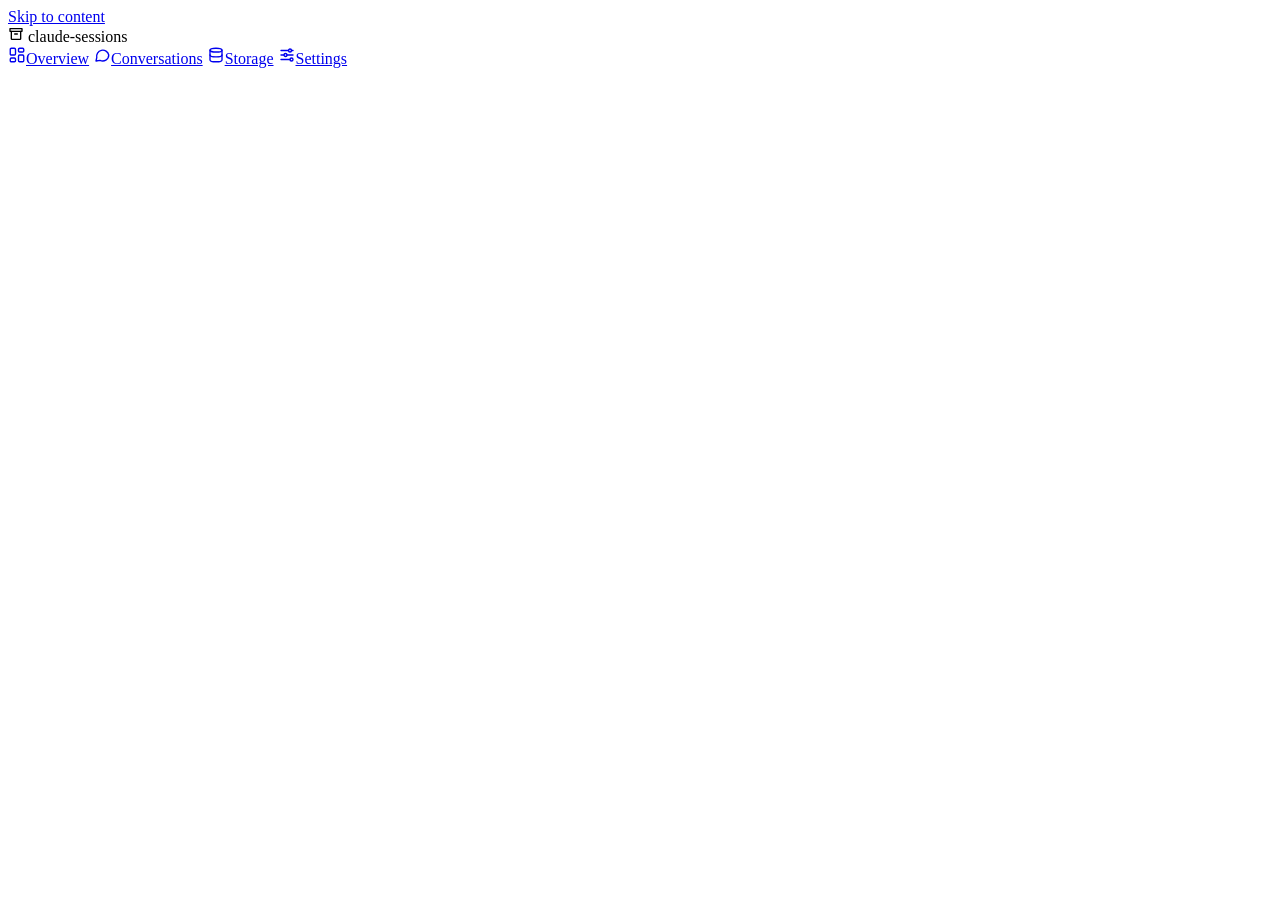
==== internal/panel/static/index.html @ 5fd8bc2a "panel: use the full width on large monitors, with Settings in two columns The page stopped at 1520px" ====
<!doctype html>
<html lang="en">
<head>
<meta charset="utf-8">
<meta name="viewport" content="width=device-width, initial-scale=1">
<meta name="cs-token" content="{{.Token}}">
<title>claude-sessions</title>
<link rel="stylesheet" href="/static/panel.css">
<link rel="icon" href="/static/favicon.svg">
<script type="module" src="/static/js/app.js"></script>
</head>
<body>
<a class="skip" href="#main">Skip to content</a>
<div class="app">
  <nav id="rail" aria-label="Panel" class="rail">
    <div class="brand">
      <span class="mark" aria-hidden="true"><svg width="16" height="16" viewBox="0 0 24 24" fill="none" stroke="currentColor" stroke-width="2" stroke-linecap="round" stroke-linejoin="round"><path d="M3 4h18v4H3z"></path><path d="M5 8v11a1 1 0 0 0 1 1h12a1 1 0 0 0 1-1V8"></path><path d="M10 12h4"></path></svg></span>
      <span class="brand-text"><span class="brand-name">claude-sessions</span><span class="brand-sub" data-slot="machine"></span></span>
    </div>
    <div class="nav">
      <a href="#/overview" aria-label="Overview"><svg width="18" height="18" viewBox="0 0 24 24" fill="none" stroke="currentColor" stroke-width="1.8" stroke-linecap="round" stroke-linejoin="round" aria-hidden="true"><rect x="3" y="3" width="7" height="9" rx="1.5"></rect><rect x="14" y="3" width="7" height="5" rx="1.5"></rect><rect x="14" y="12" width="7" height="9" rx="1.5"></rect><rect x="3" y="16" width="7" height="5" rx="1.5"></rect></svg><span class="label">Overview</span></a>
      <a href="#/conversations" aria-label="Conversations"><svg width="18" height="18" viewBox="0 0 24 24" fill="none" stroke="currentColor" stroke-width="1.8" stroke-linecap="round" stroke-linejoin="round" aria-hidden="true"><path d="M21 12a8 8 0 0 1-11.6 7.1L4 20l1-4.4A8 8 0 1 1 21 12z"></path></svg><span class="label">Conversations</span></a>
      <a href="#/storage" aria-label="Storage"><svg width="18" height="18" viewBox="0 0 24 24" fill="none" stroke="currentColor" stroke-width="1.8" stroke-linecap="round" stroke-linejoin="round" aria-hidden="true"><ellipse cx="12" cy="5.5" rx="8" ry="2.5"></ellipse><path d="M4 5.5v13c0 1.4 3.6 2.5 8 2.5s8-1.1 8-2.5v-13"></path><path d="M4 12c0 1.4 3.6 2.5 8 2.5s8-1.1 8-2.5"></path></svg><span class="label">Storage</span></a>
      <a href="#/settings" aria-label="Settings"><svg width="18" height="18" viewBox="0 0 24 24" fill="none" stroke="currentColor" stroke-width="1.8" stroke-linecap="round" stroke-linejoin="round" aria-hidden="true"><path d="M4 6h10"></path><path d="M18 6h2"></path><path d="M4 12h4"></path><path d="M12 12h8"></path><path d="M4 18h12"></path><circle cx="16" cy="6" r="2"></circle><circle cx="10" cy="12" r="2"></circle><circle cx="18" cy="18" r="2"></circle></svg><span class="label">Settings</span></a>
    </div>
    <div class="rail-foot"><span class="dot" aria-hidden="true" data-slot="dot"></span><span class="label" data-slot="foot"></span></div>
  </nav>
  <div role="separator" aria-orientation="vertical" aria-controls="rail" aria-label="Resize sidebar" aria-valuemin="64" aria-valuemax="320" aria-valuenow="200" tabindex="0" title="Drag to resize. Double-click to fold to icons." class="grip"><span></span></div>
  <main id="main" class="main" tabindex="-1"></main>
</div>
<div id="toasts" role="status"></div>
<div id="dialogs"></div>

<template id="t-overview">
  <header class="head rise">
    <h1 tabindex="-1">Overview</h1>
    <div class="row">
      <span class="muted small" data-slot="last"></span>
      <button type="button" class="btn" data-slot="preview">Preview backup</button>
      <button type="button" class="btn primary" data-slot="push">Back up now</button>
    </div>
  </header>

  <section aria-labelledby="sync-h" class="section rise stagger-1">
    <h2 id="sync-h">Your computers and the archive</h2>
    <div class="split gap-16">
      <div class="archive flex-1" data-slot="archive">
        <svg class="flow" viewBox="0 0 180 180" aria-hidden="true"><circle cx="90" cy="90" r="80"></circle><circle cx="90" cy="90" r="56"></circle></svg>
        <p class="archive-title" data-slot="provider"></p>
        <p><code class="archive-path" data-slot="path"></code></p>
        <p class="big archive-size" data-slot="size"></p>
        <p class="sub" data-slot="counts"></p>
        <a href="#/import" class="btn on-dark archive-action">Bring in work from another computer</a>
      </div>
      <ul aria-label="Computers" class="panel rows flex-2" data-slot="computers"></ul>
    </div>
  </section>

  <div class="cols">
    <section aria-labelledby="health-h" class="section rise stagger-2">
      <h2 id="health-h">Health</h2>
      <ul class="panel rows" data-slot="health"><li class="muted">Checking…</li></ul>
    </section>

    <div class="stack gap-28 rise stagger-3">
      <section aria-labelledby="storage-h" class="section">
        <h2 id="storage-h">Storage</h2>
        <div class="panel pad stack">
          <p data-slot="usage">Loading…</p>
          <div class="bar" role="img" aria-label="Archive space by kind" data-slot="bar" hidden><span class="part-conversations"></span><span class="part-work"></span><span class="part-other"></span></div>
          <p class="legend num" data-slot="legend" hidden><span><i class="part-conversations"></i><span>Conversations <span data-slot="conversations-size"></span></span></span><span><i class="part-work"></i><span>Work folders <span data-slot="work-size"></span></span></span><span><i class="part-other"></i><span>Other <span data-slot="other-size"></span></span></span></p>
          <p><span data-slot="saving"></span> <a href="#/storage" class="medium">Manage storage</a></p>
        </div>
      </section>
      <section aria-labelledby="activity-h" class="section">
        <h2 id="activity-h">Recent activity</h2>
        <ol class="panel rows num" data-slot="activity"></ol>
        <a href="#/settings" class="medium">Open the full log</a>
      </section>
    </div>
  </div>
</template>

<template id="t-conversations">
  <header class="head">
    <h1 tabindex="-1">Conversations</h1>
    <div class="field search-field">
      <label for="q">Search the text of every conversation</label>
      <input id="q" class="input" type="search" data-slot="q">
    </div>
  </header>

  <form aria-label="Filters" class="filters layer-6">
    <div class="filter" data-slot="project" data-label="Project"></div>
    <div class="filter" data-slot="machine" data-label="Used on"></div>
    <div class="filter" data-slot="age" data-label="Last message"></div>
    <div class="filter" data-slot="state" data-label="Show"></div>
  </form>

  <details class="panel pad layer-5">
    <summary><svg width="14" height="14" viewBox="0 0 24 24" fill="none" stroke="currentColor" stroke-width="2" stroke-linecap="round" stroke-linejoin="round" aria-hidden="true"><path d="M9 6l6 6-6 6"></path></svg>Search options</summary>
    <div class="search-fields">
      <div class="look-in" data-slot="look" data-label="Look in"></div>
      <div class="messages-from" data-slot="role" data-label="Messages from"></div>
      <div class="stop-after" data-slot="limit" data-label="Stop after"></div>
      <div class="field date-field"><label for="f-since">From</label><input id="f-since" class="input" type="date" data-slot="since"></div>
      <div class="field date-field"><label for="f-until">To</label><input id="f-until" class="input" type="date" data-slot="until"></div>
    </div>
    <div class="row search-checks">
      <label class="opt"><input type="checkbox" class="check" data-slot="case">Match upper and lower case</label>
      <label class="opt"><input type="checkbox" class="check" data-slot="regexp">Search with a pattern (regular expression)</label>
      <label class="opt"><input type="checkbox" class="check" data-slot="all">Also search tool calls, tool output and Claude's thinking</label>
    </div>
  </details>

  <div class="row spread">
    <p class="muted num" role="status" data-slot="summary"></p>
    <div class="row" data-slot="fix"></div>
  </div>

  <span class="sr" role="status" data-slot="selected-say"></span>
  <div role="region" aria-label="Selected conversations" class="selection slide" data-slot="selection" hidden>
    <span class="num selection-count" data-slot="selected"></span>
    <button type="button" class="btn sm on-dark" data-slot="keep">Add to Never delete</button>
    <button type="button" class="btn sm on-dark on-dark-danger" data-slot="delete">Delete from archive</button>
    <button type="button" class="btn sm ghost on-dark-quiet" data-slot="clear">Clear</button>
    <p id="conv-wait" class="status small full-line" data-slot="wait" hidden><svg width="14" height="14" viewBox="0 0 24 24" fill="none" stroke="currentColor" stroke-width="2" stroke-linecap="round" stroke-linejoin="round" aria-hidden="true"><circle cx="12" cy="12" r="9"></circle><path d="M12 7v5l3 2"></path></svg><span><span data-slot="wait-text"></span> <a href="#/settings">See computers</a></span></p>
  </div>

  <div class="panel table-box">
    <table class="num conv-table">
      <caption class="sr">Archived conversations</caption>
      <thead>
        <tr>
          <th scope="col" class="col-check"><input type="checkbox" class="check" aria-label="Select all shown" data-slot="select-all"></th>
          <th scope="col">Conversation</th>
          <th scope="col">Project</th>
          <th scope="col">Last message</th>
          <th scope="col">Used on</th>
          <th scope="col" class="r">Size</th>
          <th scope="col">State</th>
          <th scope="col"><span class="sr">Actions</span></th>
        </tr>
      </thead>
      <tbody data-slot="rows"></tbody>
    </table>
  </div>

  <nav aria-label="Pages of results" class="row spread" data-slot="pages">
    <span class="muted num" data-slot="range"></span>
    <span class="pager num" data-slot="pager"></span>
  </nav>
</template>

<template id="t-storage">
  <header class="stack">
    <h1 tabindex="-1">Storage</h1>
    <p class="usage" data-slot="usage"></p>
    <div class="bar usage-bar" role="img" aria-label="Archive space by kind" data-slot="bar"><span class="part-conversations"></span><span class="part-work"></span><span class="part-other"></span></div>
    <p class="legend num"><span><i class="part-conversations"></i><span>Conversations <span data-slot="conversations-size"></span></span></span><span><i class="part-work"></i><span>Work folders <span data-slot="work-size"></span></span></span><span><i class="part-other"></i><span>Pages and other files <span data-slot="other-size"></span></span></span></p>
  </header>

  <div class="cols">
    <section aria-labelledby="free-h" class="section">
      <h2 id="free-h">Ways to free space</h2>
      <ul class="panel rows">
        <li class="way">
          <div class="grow stack gap-3 way-text">
            <h3 id="zip-h">Compress old conversations</h3>
            <p class="muted">Conversations nobody has used for 30 days are zipped. Nothing is lost, and they still open as usual.</p>
            <p class="medium" data-slot="zip-line"></p>
            <p class="status warn small slide" data-slot="zip-wait" hidden><svg width="14" height="14" viewBox="0 0 24 24" fill="none" stroke="currentColor" stroke-width="2" stroke-linecap="round" stroke-linejoin="round" aria-hidden="true"><circle cx="12" cy="12" r="9"></circle><path d="M12 7v5l3 2"></path></svg><span><span data-slot="zip-wait-text"></span> <a href="#/settings">See computers</a></span></p>
          </div>
          <label class="row switch-label medium"><input type="checkbox" role="switch" class="switch" aria-labelledby="zip-h" data-slot="zip"><span id="zip-state" data-slot="zip-state"></span></label>
        </li>
        <li class="way">
          <div class="grow stack gap-3 way-text">
            <h3>Remove duplicate copies</h3>
            <p class="muted">The same conversation stored twice, once from each computer.</p>
            <p class="medium" role="status" data-slot="dup-line"></p>
            <p class="status warn small slide" data-slot="dup-wait" hidden><svg width="14" height="14" viewBox="0 0 24 24" fill="none" stroke="currentColor" stroke-width="2" stroke-linecap="round" stroke-linejoin="round" aria-hidden="true"><circle cx="12" cy="12" r="9"></circle><path d="M12 7v5l3 2"></path></svg><span><span data-slot="dup-wait-text"></span> <a href="#/settings">See computers</a></span></p>
          </div>
          <div class="row">
            <button type="button" class="btn danger" data-slot="remove" hidden></button>
            <button type="button" class="btn" data-slot="check">Check now</button>
          </div>
        </li>
        <li class="way">
          <div class="grow stack gap-3 way-text">
            <h3>Delete old conversations</h3>
            <p class="muted">Remove conversations you won't need from the archive. Your computers keep their own copies.</p>
            <p class="medium" data-slot="prune-line"></p>
          </div>
          <a href="#/delete" class="btn dark">Choose what to delete</a>
        </li>
      </ul>
    </section>

    <div class="stack gap-28">
      <section aria-labelledby="safe-h" class="section">
        <h2 id="safe-h">Protected and deleted</h2>
        <ul class="panel rows">
          <li><span class="grow" data-slot="kept-line"></span><a href="#/delete" class="btn sm">Manage</a></li>
          <li><span class="grow" data-slot="deleted-line"></span><a href="#/delete" class="btn sm" data-slot="restore-link">Restore</a></li>
        </ul>
      </section>

      <section aria-labelledby="big-h" class="section">
        <h2 id="big-h">Biggest projects</h2>
        <div class="panel table-box">
          <table class="num projects-table">
            <caption class="sr">Archive space by project</caption>
            <thead><tr><th scope="col">Project</th><th scope="col" class="r">Conversations</th><th scope="col" class="col-space">Space</th></tr></thead>
            <tbody data-slot="projects"></tbody>
          </table>
        </div>
        <p class="panel pad muted" data-slot="no-projects" hidden>Nothing is in the archive yet.</p>
      </section>
    </div>
  </div>
</template>

<template id="t-delete">
  <header class="stack gap-8">
    <a href="#/storage" class="back">Back to Storage</a>
    <h1 tabindex="-1">Delete old conversations</h1>
    <p class="lead">This removes conversations from the archive in <span data-slot="provider">your sync folder</span>. Each computer keeps its own copy, and a conversation you continue is backed up again.<span data-slot="trash-note" hidden> Google Drive keeps deleted files in its trash for 30 days.</span></p>
  </header>

  <div class="cols">
    <div class="stack gap-24">
      <section aria-labelledby="auto-delete-h" class="panel pad stack layer-6">
        <h2 id="auto-delete-h">Delete automatically</h2>
        <div class="row fields">
          <div class="auto-age" data-slot="auto-age" data-label="Delete conversations not used for"></div>
          <button type="button" class="btn primary" data-slot="save">Save</button>
        </div>
        <div class="row auto-note" data-slot="auto-note" hidden><p class="status warn small" role="status"><svg width="14" height="14" viewBox="0 0 24 24" fill="none" stroke="currentColor" stroke-width="2" stroke-linecap="round" stroke-linejoin="round" aria-hidden="true"><circle cx="12" cy="12" r="9"></circle><path d="M12 7v5l3 2"></path></svg><span data-slot="auto-note-text"></span></p><button type="button" class="btn sm" data-slot="auto-preview">Show what would be deleted</button></div>
        <p class="muted small">Checked once a day during the automatic backup. Anything you protect below is never deleted.</p>
      </section>

      <section aria-labelledby="now-h" class="panel pad stack layer-5">
        <h2 id="now-h">Choose now</h2>
        <div class="row fields">
          <div class="now-field" data-slot="now-age" data-label="Not used for more than"></div>
          <div class="now-field" data-slot="now-project" data-label="Project"></div>
          <button type="button" class="btn dark" data-slot="show">Show what would be deleted</button>
        </div>
        <p class="muted small">Or tick conversations on the <a href="#/conversations">Conversations</a> page and choose Delete from archive.</p>
        <div class="preview slide" data-slot="preview" hidden>
          <p class="note red preview-summary" role="status" data-slot="summary"></p>
          <ul class="rows preview-items" data-slot="items"></ul>
          <div class="row preview-actions">
            <button type="button" class="btn danger" data-slot="delete"></button>
            <button type="button" class="btn" data-slot="cancel">Cancel</button>
            <p id="delete-wait" class="status warn small full-line" data-slot="wait" hidden><svg width="14" height="14" viewBox="0 0 24 24" fill="none" stroke="currentColor" stroke-width="2" stroke-linecap="round" stroke-linejoin="round" aria-hidden="true"><circle cx="12" cy="12" r="9"></circle><path d="M12 7v5l3 2"></path></svg><span><span data-slot="wait-text"></span> <a href="#/settings">See computers</a></span></p>
          </div>
        </div>
      </section>
    </div>

    <div class="stack gap-24">
      <section aria-labelledby="keep-h" class="panel pad stack layer-4">
        <h2 id="keep-h">Never delete</h2>
        <p class="muted">Protected projects and conversations are skipped every time. A project is protected on every computer, whatever its folder is called there.</p>
        <p id="keep-unread" class="note" data-slot="keep-unread" hidden>The Never delete list couldn't be read right now, so this may be incomplete.</p>
        <ul class="rows ruled" data-slot="kept"></ul>
        <div class="row fields">
          <div class="keep-add" data-slot="keep-project" data-label="Protect a project"></div>
          <button type="button" class="btn primary" data-slot="protect">Protect</button>
        </div>
      </section>

      <section aria-labelledby="gone-h" class="panel pad stack">
        <h2 id="gone-h">Deleted recently</h2>
        <ul class="rows ruled" data-slot="deleted"></ul>
        <p class="muted small">Restore puts it back in the archive at the next backup of a computer that still has it.</p>
      </section>
    </div>
  </div>
</template>

<template id="t-import">
  <header class="stack gap-8">
    <a href="#/overview" class="back">Back to Overview</a>
    <h1 tabindex="-1">Bring in work from another computer</h1>
    <p class="lead">Copies the conversations and work folders your other computers backed up, and files them under your projects here, so you can continue them. Nothing on this computer is replaced unless you tick it below.</p>
    <span class="sr" role="status" data-slot="say"></span>
  </header>

  <section aria-labelledby="where-h" class="section">
    <h2 id="where-h">Where things will go</h2>
    <div class="panel table-box">
      <table class="where-table">
        <caption class="sr">Where each project and folder from the other computers goes on this computer</caption>
        <thead><tr><th scope="col">From</th><th scope="col">Goes here</th><th scope="col">Why</th><th scope="col"><span class="sr">Actions</span></th></tr></thead>
        <tbody data-slot="rows"></tbody>
      </table>
    </div>
  </section>

  <div class="cols">
    <section aria-labelledby="opt-h" class="panel pad stack bring-options">
      <h2 id="opt-h">What to bring in</h2>
      <label class="opt"><input type="checkbox" class="check" checked data-slot="update"><span>Update conversations that continued on another computer</span></label>
      <label class="opt"><input type="checkbox" class="check" checked data-slot="work"><span>Work folders, not just conversations</span></label>
      <label class="opt"><input type="checkbox" class="check" checked data-slot="plugins"><span>Plugin settings</span></label>
      <label class="opt"><input type="checkbox" class="check" data-slot="profile"><span>The other computers' rules and skills, where they are newer<small>Replaces this computer's CLAUDE.md, rules and skills. Each computer's own copy stays in the archive.</small></span></label>
      <label class="opt"><input type="checkbox" class="check" data-slot="repoint"><span>Fix file paths in conversations brought in earlier<small>Use this an hour after bringing work in, for conversations you used recently.</small></span></label>

      <details class="advanced layer-5">
        <summary><svg width="14" height="14" viewBox="0 0 24 24" fill="none" stroke="currentColor" stroke-width="2" stroke-linecap="round" stroke-linejoin="round" aria-hidden="true"><path d="M9 6l6 6-6 6"></path></svg>Advanced</summary>
        <div class="stack advanced-body">
          <div class="row fields">
            <div class="field search-root"><label for="root">Look for your projects in</label><span class="muted small" id="root-hint">A full path, such as ~/dev or /Users/you/dev</span><input id="root" class="input mono" type="text" placeholder="Your home and your projects' folders" aria-describedby="root-hint" data-slot="root"></div>
            <button type="button" class="btn" data-slot="root-choose">Choose folder</button>
            <div class="depth" data-slot="depth" data-label="Folders deep"></div>
          </div>
          <label class="opt"><input type="checkbox" class="check" data-slot="bare-name"><span>Also update the project's old folder name inside conversations<small>Also changes that name where it appears on its own in conversations, such as in code and prose.</small></span></label>
          <label class="opt"><input type="checkbox" class="check" data-slot="pull"><span>Keep the other computers' folder names as they are, without matching projects</span></label>
        </div>
      </details>

      <div class="row bring-row">
        <button type="button" class="btn primary" data-slot="bring">Bring in</button>
        <button type="button" class="btn" data-slot="preview">Preview first</button>
        <span class="progress grow bring-progress" role="progressbar" aria-valuemin="0" aria-valuemax="100" aria-label="Bringing in work" data-slot="progress" hidden><span></span></span>
        <span class="muted grow num" id="bring-result" data-slot="result">Preview first to see exactly what changes.</span>
      </div>
    </section>

    <section aria-labelledby="folder-h" class="panel pad stack">
      <h2 id="folder-h">From a folder instead</h2>
      <p class="muted">Have conversation files from somewhere else, such as an old backup? File them under a project here.</p>
      <div class="row fields">
        <div class="field restore-field"><label for="src">Folder with the conversation files</label><span class="muted small" id="src-hint">A full path, such as ~/Downloads/old-backup/web-app</span><input id="src" class="input mono" type="text" aria-describedby="src-hint" data-slot="source"></div>
        <div class="field restore-field"><label for="dst">Project they belong to here</label><span class="muted small" id="dst-hint">A full path, such as ~/dev/web-app</span><input id="dst" class="input mono" type="text" aria-describedby="dst-hint" data-slot="project-path"></div>
        <div class="field restore-field"><label for="old">The project's old path, if it moved (optional)</label><input id="old" class="input mono" type="text" placeholder="/Users/old-name/dev/web-app" data-slot="rewrite-from"></div>
      </div>
      <label class="opt"><input type="checkbox" class="check" data-slot="restore-update"><span>Update conversations that are already here</span></label>
      <label class="opt"><input type="checkbox" class="check" data-slot="restore-bare-name"><span>Also update the project's old folder name inside conversations<small>Also changes that name where it appears on its own in conversations, such as in code and prose.</small></span></label>
      <div class="row"><button type="button" class="btn primary" data-slot="restore">File them here</button><button type="button" class="btn" data-slot="restore-preview">Preview first</button><span class="muted grow num" id="restore-result" data-slot="restore-result"></span></div>
    </section>
  </div>
</template>

<template id="t-settings">
  <h1 tabindex="-1">Settings</h1>

  <div class="board">
    <div class="board-col">
      <section aria-labelledby="arch-h" class="section">
        <h2 id="arch-h">Archive folder</h2>
        <div class="panel pad row" data-slot="archive"><p class="grow"><span data-slot="archive-label"></span> Every computer must use this same folder.</p><span class="muted small job-status" role="status"></span><button type="button" class="btn" data-slot="change-folder">Change folder</button></div>
      </section>

      <section aria-labelledby="comp-h" class="section">
        <h2 id="comp-h">Computers</h2>
        <div class="panel pad row align-end">
          <div class="field name-field"><label for="mname">This computer's name in the archive</label><input id="mname" class="input" type="text" data-slot="name"></div>
          <button type="button" class="btn" data-slot="rename">Rename</button><span class="muted small job-status" role="status"></span>
          <p class="muted small full-line">Each computer needs its own name. A Mac's network name can change, so a fixed name keeps its history together.</p>
        </div>
        <div class="panel table-box" data-slot="computers-box">
          <table class="num computers-table">
            <caption class="sr">Computers using this archive</caption>
            <thead><tr><th scope="col">Computer</th><th scope="col">Version</th><th scope="col">Last backup</th><th scope="col">Ready for compression and deleting</th><th scope="col"><span class="sr">Actions</span></th></tr></thead>
            <tbody data-slot="computers"></tbody>
          </table>
        </div>
        <p class="muted small" data-slot="computers-note">Compression and deleting wait until every computer is ready. Forget a computer you no longer use; its conversations stay in the archive.</p>
      </section>

      <section aria-labelledby="work-h" class="section">
        <div class="head"><h2 id="work-h">Work folders</h2><label class="row switch-label"><input type="checkbox" role="switch" class="switch" data-slot="work"><span>Back up the folders Claude works in</span></label></div>
        <div class="panel table-box">
          <table class="num work-table">
            <caption class="sr">Work folders backed up from this computer</caption>
            <thead><tr><th scope="col">Folder</th><th scope="col" class="r">Files</th><th scope="col" class="r">Size</th><th scope="col"><span class="sr">Actions</span></th></tr></thead>
            <tbody data-slot="folders"></tbody>
          </table>
        </div>
        <div class="split gap-16">
          <div class="panel pad stack gap-6">
            <h3>Excluded</h3>
            <ul class="rows excluded" data-slot="excluded"></ul>
          </div>
          <fieldset class="panel pad stack gap-8 placement">
            <legend class="sr">Where the other computers' work folders go here</legend>
            <h3 aria-hidden="true">Where other computers' work folders go</h3>
            <label class="opt"><input type="radio" name="placement" value="home" class="check" data-slot="placement-home"><span>The same place in your home folder <span class="muted">(recommended)</span></span></label>
            <label class="opt"><input type="radio" name="placement" value="machine" class="check" data-slot="placement-machine"><span>Exactly the same path, where this computer has it</span></label>
          </fieldset>
        </div>
        <div class="row"><button type="button" class="btn" data-slot="exclude">Exclude a folder</button><button type="button" class="btn" data-slot="scan-history">Look through older conversations</button><span class="muted small job-status" role="status"></span><span class="muted small grow">Finds folders used before claude-sessions was installed. It also reads conversations from your other computers.</span></div>
      </section>

      <section aria-labelledby="map-h" class="section">
        <h2 id="map-h">Where the other computers' folders go here</h2>
        <ul class="panel rows" data-slot="maps"></ul>
        <div class="row"><button type="button" class="btn" data-slot="add-folder">Add a folder</button><button type="button" class="btn" data-slot="add-project">Add a project</button><span class="muted small job-status" role="status"></span></div>
      </section>
    </div>

    <div class="board-col">
      <section aria-labelledby="auto-backup-h" class="section">
        <h2 id="auto-backup-h">Automatic backup</h2>
        <div class="panel pad stack layer-5">
          <p class="status ok" data-slot="auto-state"><svg width="16" height="16" viewBox="0 0 24 24" fill="none" stroke="currentColor" stroke-width="2" stroke-linecap="round" stroke-linejoin="round" aria-hidden="true"><path d="M5 12.5l4.5 4.5L19 7.5"></path></svg><span class="status-text" data-slot="auto-text"></span></p>
          <div class="row fields">
            <div class="every" data-slot="every" data-label="Scheduled backup"></div>
            <button type="button" class="btn" data-slot="install">Set up again</button>
            <button type="button" class="btn quiet-danger" data-slot="uninstall">Turn off automatic backup</button><span class="muted small job-status" role="status"></span>
          </div>
          <p class="muted small">Turning it off keeps your archive. Restart Claude Code after setting it up again.</p>
        </div>
      </section>

      <div class="stack gap-16 pair">
        <section aria-labelledby="prof-h" class="panel pad stack">
          <h2 id="prof-h">Rules and skills</h2>
          <p data-slot="profile-line"></p>
          <ul class="small profile-list" data-slot="profile"></ul>
          <div class="row"><button type="button" class="btn" data-slot="compare">Compare</button><button type="button" class="btn" data-slot="take-newer">Take the newer copies here</button><span class="muted small job-status" role="status"></span></div>
        </section>
        <section aria-labelledby="pages-h" class="panel pad stack">
          <h2 id="pages-h">Readable pages</h2>
          <p data-slot="pages-line"></p>
          <p class="small">Left out of pages: <span data-slot="left-out"></span> <button type="button" class="btn sm ghost" data-slot="change-left-out">Change</button></p>
          <div class="row"><button type="button" class="btn" data-slot="rebuild">Rebuild all pages</button><span class="muted small job-status" role="status"></span></div>
        </section>
      </div>

      <section aria-labelledby="full-h" class="panel pad row">
        <div class="grow stack gap-3"><h2 id="full-h">Full backup file</h2><p class="muted">One zip of everything on this computer: conversations, subagents, memory and settings. Keep it somewhere safe; it may hold passwords from your conversations.</p></div>
        <div class="row"><button type="button" class="btn" data-slot="backup-preview">Preview</button><button type="button" class="btn" data-slot="backup">Create backup file</button><span class="muted small num job-status" role="status" data-slot="backup-result"></span></div>
      </section>

      <section aria-labelledby="log-h" class="section">
        <h2 id="log-h">Log</h2>
        <pre class="mono log" role="region" tabindex="0" aria-labelledby="log-h" data-slot="log"></pre>
        <div class="row"><button type="button" class="btn" data-slot="open-log">Open the log file</button><button type="button" class="btn" data-slot="full-check">Run full check</button><span class="muted small job-status" role="status"></span><span class="muted small grow">The full check also tests writing to the archive folder and reads archived conversations, so it can take a while.</span></div>
      </section>
    </div>
  </div>

  <div class="stack gap-8">
    <p class="muted small" data-slot="about"></p>
    <div class="row"><button type="button" class="btn sm" data-slot="stop">Stop the panel</button><span class="muted small" role="status" data-slot="stop-note"></span></div>
  </div>
</template>

<template id="t-commands">
  <header class="stack gap-8">
    <a href="#/settings" class="back">Back to Settings</a>
    <h1 tabindex="-1">Every command, and where it is in the panel</h1>
    <p class="lead">Everything the terminal can do, the panel can do too. The panel runs the same commands, so the two always agree. Only shell tab-completion stays terminal-only, because it changes your shell, not your backups.</p>
  </header>
  <div class="command-groups" data-slot="groups"></div>
</template>
</body>
</html>
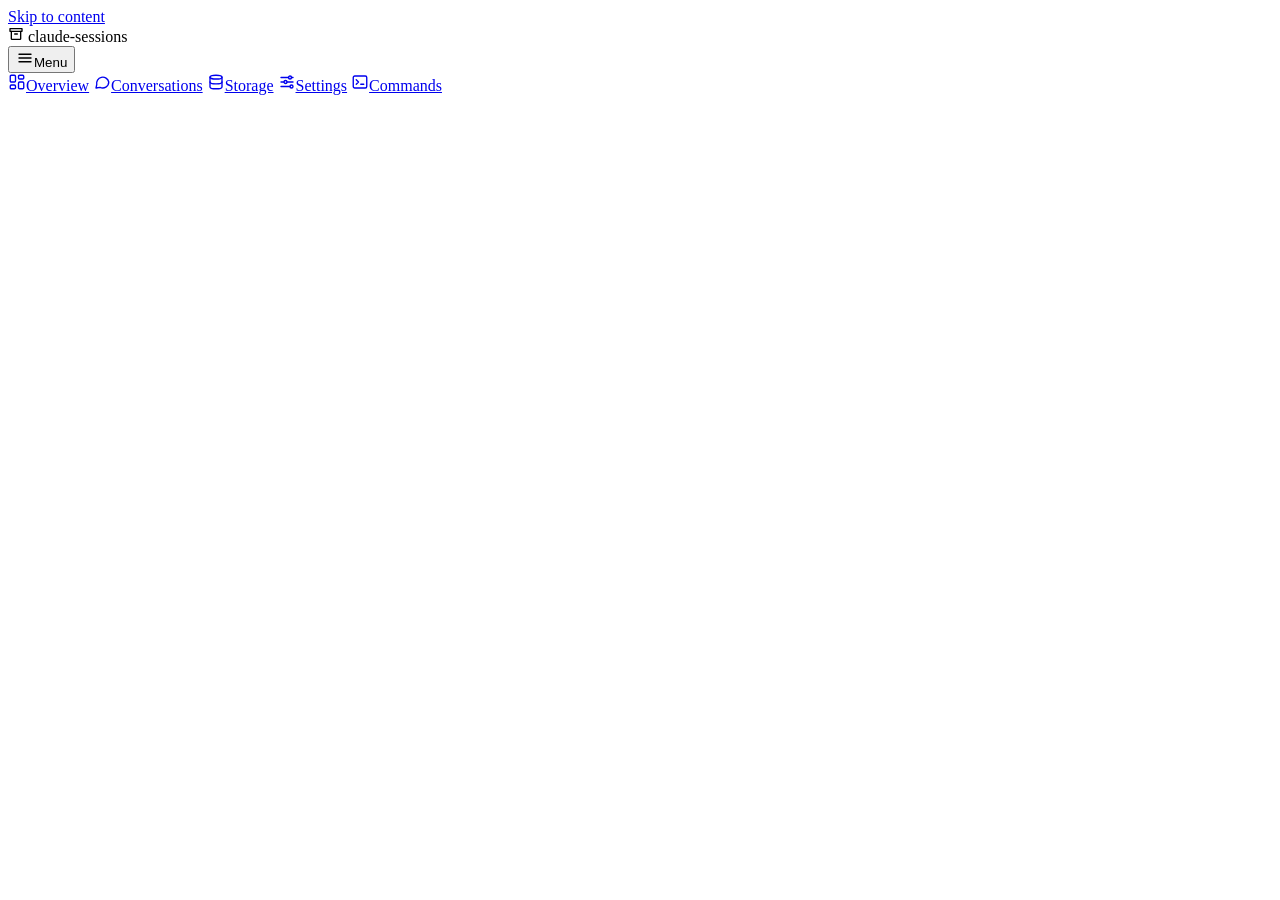
==== commit d289421a: "Show the panel working; Commands in the menu; motion and phone layout Every button that starts work " ====
--- a/internal/panel/static/index.html
+++ b/internal/panel/static/index.html
@@ -17,22 +17,29 @@
       <span class="mark" aria-hidden="true"><svg width="16" height="16" viewBox="0 0 24 24" fill="none" stroke="currentColor" stroke-width="2" stroke-linecap="round" stroke-linejoin="round"><path d="M3 4h18v4H3z"></path><path d="M5 8v11a1 1 0 0 0 1 1h12a1 1 0 0 0 1-1V8"></path><path d="M10 12h4"></path></svg></span>
       <span class="brand-text"><span class="brand-name">claude-sessions</span><span class="brand-sub" data-slot="machine"></span></span>
     </div>
-    <div class="nav">
-      <a href="#/overview" aria-label="Overview"><svg width="18" height="18" viewBox="0 0 24 24" fill="none" stroke="currentColor" stroke-width="1.8" stroke-linecap="round" stroke-linejoin="round" aria-hidden="true"><rect x="3" y="3" width="7" height="9" rx="1.5"></rect><rect x="14" y="3" width="7" height="5" rx="1.5"></rect><rect x="14" y="12" width="7" height="9" rx="1.5"></rect><rect x="3" y="16" width="7" height="5" rx="1.5"></rect></svg><span class="label">Overview</span></a>
-      <a href="#/conversations" aria-label="Conversations"><svg width="18" height="18" viewBox="0 0 24 24" fill="none" stroke="currentColor" stroke-width="1.8" stroke-linecap="round" stroke-linejoin="round" aria-hidden="true"><path d="M21 12a8 8 0 0 1-11.6 7.1L4 20l1-4.4A8 8 0 1 1 21 12z"></path></svg><span class="label">Conversations</span></a>
-      <a href="#/storage" aria-label="Storage"><svg width="18" height="18" viewBox="0 0 24 24" fill="none" stroke="currentColor" stroke-width="1.8" stroke-linecap="round" stroke-linejoin="round" aria-hidden="true"><ellipse cx="12" cy="5.5" rx="8" ry="2.5"></ellipse><path d="M4 5.5v13c0 1.4 3.6 2.5 8 2.5s8-1.1 8-2.5v-13"></path><path d="M4 12c0 1.4 3.6 2.5 8 2.5s8-1.1 8-2.5"></path></svg><span class="label">Storage</span></a>
-      <a href="#/settings" aria-label="Settings"><svg width="18" height="18" viewBox="0 0 24 24" fill="none" stroke="currentColor" stroke-width="1.8" stroke-linecap="round" stroke-linejoin="round" aria-hidden="true"><path d="M4 6h10"></path><path d="M18 6h2"></path><path d="M4 12h4"></path><path d="M12 12h8"></path><path d="M4 18h12"></path><circle cx="16" cy="6" r="2"></circle><circle cx="10" cy="12" r="2"></circle><circle cx="18" cy="18" r="2"></circle></svg><span class="label">Settings</span></a>
-    </div>
-    <div class="rail-foot"><span class="dot" aria-hidden="true" data-slot="dot"></span><span class="label" data-slot="foot"></span></div>
+    <button type="button" class="menu-btn" aria-expanded="false" aria-controls="rail-menu" data-slot="menu"><svg width="18" height="18" viewBox="0 0 24 24" fill="none" stroke="currentColor" stroke-width="1.8" stroke-linecap="round" stroke-linejoin="round" aria-hidden="true"><path d="M4 7h16"></path><path d="M4 12h16"></path><path d="M4 17h16"></path></svg>Menu</button>
+    <div class="rail-menu" id="rail-menu">
+      <div class="nav">
+        <a href="#/overview" aria-label="Overview"><svg width="18" height="18" viewBox="0 0 24 24" fill="none" stroke="currentColor" stroke-width="1.8" stroke-linecap="round" stroke-linejoin="round" aria-hidden="true"><rect x="3" y="3" width="7" height="9" rx="1.5"></rect><rect x="14" y="3" width="7" height="5" rx="1.5"></rect><rect x="14" y="12" width="7" height="9" rx="1.5"></rect><rect x="3" y="16" width="7" height="5" rx="1.5"></rect></svg><span class="label">Overview</span></a>
+        <a href="#/conversations" aria-label="Conversations"><svg width="18" height="18" viewBox="0 0 24 24" fill="none" stroke="currentColor" stroke-width="1.8" stroke-linecap="round" stroke-linejoin="round" aria-hidden="true"><path d="M21 12a8 8 0 0 1-11.6 7.1L4 20l1-4.4A8 8 0 1 1 21 12z"></path></svg><span class="label">Conversations</span></a>
+        <a href="#/storage" aria-label="Storage"><svg width="18" height="18" viewBox="0 0 24 24" fill="none" stroke="currentColor" stroke-width="1.8" stroke-linecap="round" stroke-linejoin="round" aria-hidden="true"><ellipse cx="12" cy="5.5" rx="8" ry="2.5"></ellipse><path d="M4 5.5v13c0 1.4 3.6 2.5 8 2.5s8-1.1 8-2.5v-13"></path><path d="M4 12c0 1.4 3.6 2.5 8 2.5s8-1.1 8-2.5"></path></svg><span class="label">Storage</span></a>
+        <a href="#/settings" aria-label="Settings"><svg width="18" height="18" viewBox="0 0 24 24" fill="none" stroke="currentColor" stroke-width="1.8" stroke-linecap="round" stroke-linejoin="round" aria-hidden="true"><path d="M4 6h10"></path><path d="M18 6h2"></path><path d="M4 12h4"></path><path d="M12 12h8"></path><path d="M4 18h12"></path><circle cx="16" cy="6" r="2"></circle><circle cx="10" cy="12" r="2"></circle><circle cx="18" cy="18" r="2"></circle></svg><span class="label">Settings</span></a>
+        <a href="#/commands" aria-label="Commands"><svg width="18" height="18" viewBox="0 0 24 24" fill="none" stroke="currentColor" stroke-width="1.8" stroke-linecap="round" stroke-linejoin="round" aria-hidden="true"><rect x="3" y="4" width="18" height="16" rx="2"></rect><path d="M7 9l3 3-3 3"></path><path d="M13 15h4"></path></svg><span class="label">Commands</span></a>
+      </div>
+      <div class="rail-foot"><span class="dot" aria-hidden="true" data-slot="dot"></span><span class="label" data-slot="foot"></span></div>
+    </div>
   </nav>
   <div role="separator" aria-orientation="vertical" aria-controls="rail" aria-label="Resize sidebar" aria-valuemin="64" aria-valuemax="320" aria-valuenow="200" tabindex="0" title="Drag to resize. Double-click to fold to icons." class="grip"><span></span></div>
-  <main id="main" class="main" tabindex="-1"></main>
+  <div class="content">
+    <div class="working" aria-hidden="true" hidden><span></span></div>
+    <main id="main" class="main" tabindex="-1"></main>
+  </div>
 </div>
 <div id="toasts" role="status"></div>
 <div id="dialogs"></div>
 
 <template id="t-overview">
-  <header class="head rise">
+  <header class="head">
     <h1 tabindex="-1">Overview</h1>
     <div class="row">
       <span class="muted small" data-slot="last"></span>
@@ -41,7 +48,7 @@
     </div>
   </header>
 
-  <section aria-labelledby="sync-h" class="section rise stagger-1">
+  <section aria-labelledby="sync-h" class="section">
     <h2 id="sync-h">Your computers and the archive</h2>
     <div class="split gap-16">
       <div class="archive flex-1" data-slot="archive">
@@ -57,12 +64,12 @@
   </section>
 
   <div class="cols">
-    <section aria-labelledby="health-h" class="section rise stagger-2">
+    <section aria-labelledby="health-h" class="section">
       <h2 id="health-h">Health</h2>
       <ul class="panel rows" data-slot="health"><li class="muted">Checking…</li></ul>
     </section>
 
-    <div class="stack gap-28 rise stagger-3">
+    <div class="stack gap-28">
       <section aria-labelledby="storage-h" class="section">
         <h2 id="storage-h">Storage</h2>
         <div class="panel pad stack">
@@ -125,6 +132,7 @@
     <button type="button" class="btn sm on-dark on-dark-danger" data-slot="delete">Delete from archive</button>
     <button type="button" class="btn sm ghost on-dark-quiet" data-slot="clear">Clear</button>
     <p id="conv-wait" class="status small full-line" data-slot="wait" hidden><svg width="14" height="14" viewBox="0 0 24 24" fill="none" stroke="currentColor" stroke-width="2" stroke-linecap="round" stroke-linejoin="round" aria-hidden="true"><circle cx="12" cy="12" r="9"></circle><path d="M12 7v5l3 2"></path></svg><span><span data-slot="wait-text"></span> <a href="#/settings">See computers</a></span></p>
+    <p id="conv-keep-unread" class="status small full-line" data-slot="keep-unread" hidden><svg width="14" height="14" viewBox="0 0 24 24" fill="none" stroke="currentColor" stroke-width="2" stroke-linecap="round" stroke-linejoin="round" aria-hidden="true"><circle cx="12" cy="12" r="9"></circle><path d="M12 7v5l3 2"></path></svg><span>Adding to Never delete is paused: the Never delete list can't be read right now.</span></p>
   </div>
 
   <div class="panel table-box">
@@ -412,6 +420,7 @@
             <button type="button" class="btn" data-slot="install">Set up again</button>
             <button type="button" class="btn quiet-danger" data-slot="uninstall">Turn off automatic backup</button><span class="muted small job-status" role="status"></span>
           </div>
+          <p class="status warn small" role="status" data-slot="every-hint" hidden><svg width="14" height="14" viewBox="0 0 24 24" fill="none" stroke="currentColor" stroke-width="2" stroke-linecap="round" stroke-linejoin="round" aria-hidden="true"><circle cx="12" cy="12" r="9"></circle><path d="M12 7v5l3 2"></path></svg><span></span></p>
           <p class="muted small">Turning it off keeps your archive. Restart Claude Code after setting it up again.</p>
         </div>
       </section>
@@ -452,7 +461,6 @@
 
 <template id="t-commands">
   <header class="stack gap-8">
-    <a href="#/settings" class="back">Back to Settings</a>
     <h1 tabindex="-1">Every command, and where it is in the panel</h1>
     <p class="lead">Everything the terminal can do, the panel can do too. The panel runs the same commands, so the two always agree. Only shell tab-completion stays terminal-only, because it changes your shell, not your backups.</p>
   </header>
